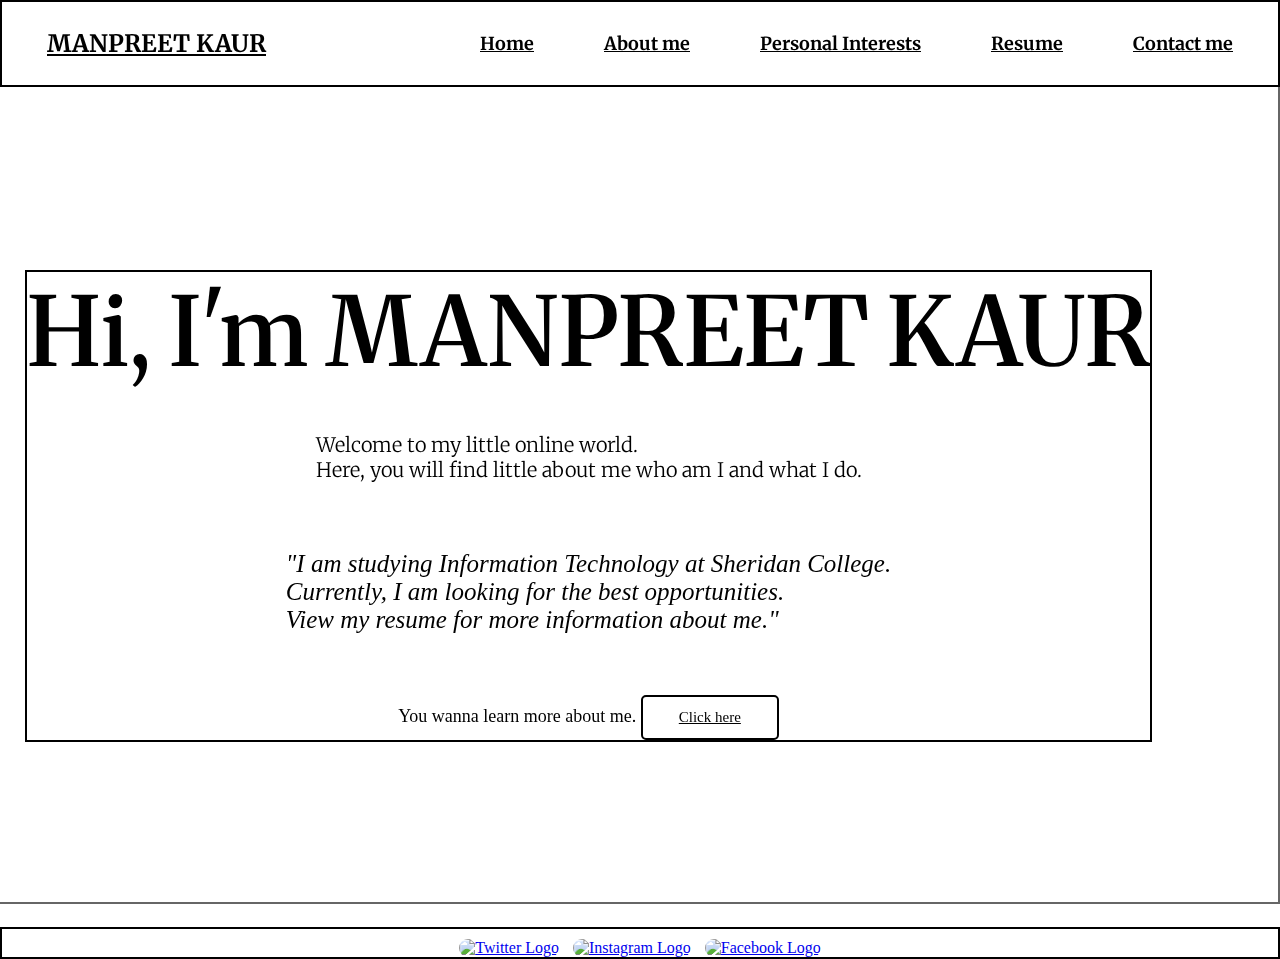
==== index.html @ 84c963c9 "Add files via upload" ====
<!DOCTYPE html>
<html lang="en">
<head>
    <title>Personal Website</title>
    <link rel="stylesheet" href="index.css">
    <style>
      @import url('https://fonts.googleapis.com/css2?family=Merriweather:wght@300&display=swap');
      </style>
</head>
<!--
  Name: Manpreet Kaur
  Purpose: The purpose of this website to give little idea about me and personal interest. I also create this one to polish my technical skills and language knowledge.
-->
<body>
    <nav class="navigation">
      <div class='logo'><a href='index.html'>MANPREET KAUR</a></div>
      <ul>
        <li><a href="index.html">Home</a></li>
        <li><a href="about.html">About me</a></li>
        <li><a href="aboutme.html">Personal Interests</a></li>
        <li><a href="resume.html">Resume</a></li>
        <li><a href="contact.html">Contact me</a></li>
      </ul>
    </nav>
    <section id="page" class="page">
        <div class="home">
           <div class="txt1">Hi, I'm MANPREET KAUR</div>
           <div class="txt2">Welcome to my little online world.<br>
          Here, you will find little about me who am I and what I do.</div>
           <p class="pp">
             <br>"I am studying Information Technology at Sheridan College.<br>                                 
             Currently, I am looking for the best opportunities. 
             <br> View my resume for more information about me."
            </p>
            <p id="starthere"><br>
              You wanna learn more about me. <a href="about.html">Click here</a>
            </p>
        </div>
    </section>
    <footer class="footer">
      <div class="social-wrapper">
        <ul>
          <li>
            <a href="https://twitter.com/?lang=en" target="_blank">
              <img src="Twitterlogo.png" alt="Twitter Logo" class="twitter-icon"></a>
          </li>
          <li>
            <a href="https://www.instagram.com/" target="_blank">
              <img src="instagram.jpg" alt="Instagram Logo" class="instagram-icon"></a>
          </li>
          
          <li>
            <a href="https://www.facebook.com/" target="_blank">
              <img src="facebook.png" alt="Facebook Logo" class="facebook-icon"></a>
            </li>
        </ul>
      </div>
    
      
    </footer>
</body>
</html>
---- index.css ----
*{
    margin:0px;
    padding:0px;
    box-sizing: border-box;
}
.navigation{
    display:flex;
    justify-content: space-between;
    align-items: center;
    position: sticky;
    top: 0;
    background: url(img9.jpg);
    font-family: 'Merriweather', serif;
    border: 2px solid black; ;
}
.page .home .txt2 {
    font-size: 20px;
    color: black;
    font-family: 'Merriweather', serif;
    justify-content: center;
    margin: 40px 0px;
    font-weight: 300;
}
.page .home .txt1{
    font-size: 6rem;
    font-weight: 600;
    color: black;
    font-family: 'Merriweather', serif;
    justify-content: center;
}
.navigation ul{
    display:flex;
    list-style-type: none;
    margin: 30px 10px;  
}
.navigation ul li{
    text-decoration-color:black;
    font-weight: bold;
    font-size: large;
}
.navigation ul li a{
    color: black;
    padding: 15px 35px;
}
.navigation ul li a:hover {
    background-color: black;
    color:orange;
}
.navigation .logo a{
    font-size: x-large;
    font-weight: bold;
    color: black;
    padding: 15px 35px;
    margin: 30px 10px; 
    font-family:'Merriweather', serif;
    font-style:inherit;

}
.navigation .logo a:hover{
    background-color: black;
    color:orange;
}
.page {
    display: flex;
    flex-direction: column;
    height: 840px;
    justify-content: center;

}
.page::before{
    content:"";
    position: absolute;
    top: 0;
    right: 0;
    border: 2px solid black;
    background: url(img4.jpg);
    background-repeat: no-repeat center center/cover;
    height: 900px;
    width:100%;
    z-index: -1;
    opacity: .6;
}
.pp{
    font-size: 25px;
    font-weight:500;
    font-style: italic;
    color: black;
}
.home{
    display: flex;
    flex-direction: column;
    border: 2px solid black;
    align-items: center;
    position:absolute;
    top: 30%;
    right: 10%;
}
#starthere{
    font-size: 25px;
    font-weight:lighter;
    color: black;
}
#starthere a {
    display: inline-block;
    background: transparent;
    font-size: 15px;
    padding: 12px 36px;
    margin-top: 20px;
    border-radius: 5px;
    border: 2px solid black;
    transition: all 0.3s ease;
    color:black;
}
#starthere a:hover{
    background-color:black;
    color: orange;
}
/*about section*/
#about{
    display: flex;
    flex-direction: column;
    box-sizing: border-box;
    padding: 20px;
    margin-bottom: 50px;
    background: url(img9.jpg);
    background-repeat: no-repeat center center/cover;
}
#img1{
    display: flex;
}
#img1 img{
    width: 600px;
    height: 550px;
}
#I_about{
    display:flex;
    flex-direction: column;
    text-align: justify;
    padding: 15px;
}
#I_about h2{
    font-size: 2rem;
    margin-bottom: 20px;
}
#starthere{
    margin-top: 20px;
    font-size: large;
}
#I_about ul{
    list-style-type: none;
    margin: 30px 10px;  
}
#I_about ul li{
    text-decoration-color:black;
    font-weight: bold;
    font-size: large;
}
#I_about ul li a{
    padding: 15px 35px;
}
#I_about ul li a:link{
    color: red;
}
#I_about ul li a:visited{
    color:green;
}
#I_about ul li a:hover{
    color: black;
}
#I_about ul li a:active{
    color:blue;
}
.aboutme{
    background: url(img9.jpg);
    width: 100%;
    height:900px;
}
.aboutme table{
    border-collapse:collapse;
    width: 100%;
    margin-top: 30px;
}
.aboutme td,th{
    border: 2px solid black;
    text-align:center;
    padding: 10px;
    font-size:larger
}
.aboutme tr{
    font-size: medium;
}
#pp1{
    color: black;
    font-size:x-large;
    font-style: italic;
    font-weight: 300;
}
.twitter-icon,
.facebook-icon,
.instagram-icon{
    margin-top: .625em;
    width: 40px;
    height: 40px;
    border-radius: 25px;
}
 .social-wrapper {
    text-align: center;
}
.social-wrapper ul li {
    display: inline;
    margin: 0 5px;
}
.footer{
    border: 2px solid black;
    margin-top: 0;
}
.contact{
    background: url(img9.jpg);
    justify-content: center;
    text-align: center;
    margin-top: 0;
    margin-bottom: 10%;
}
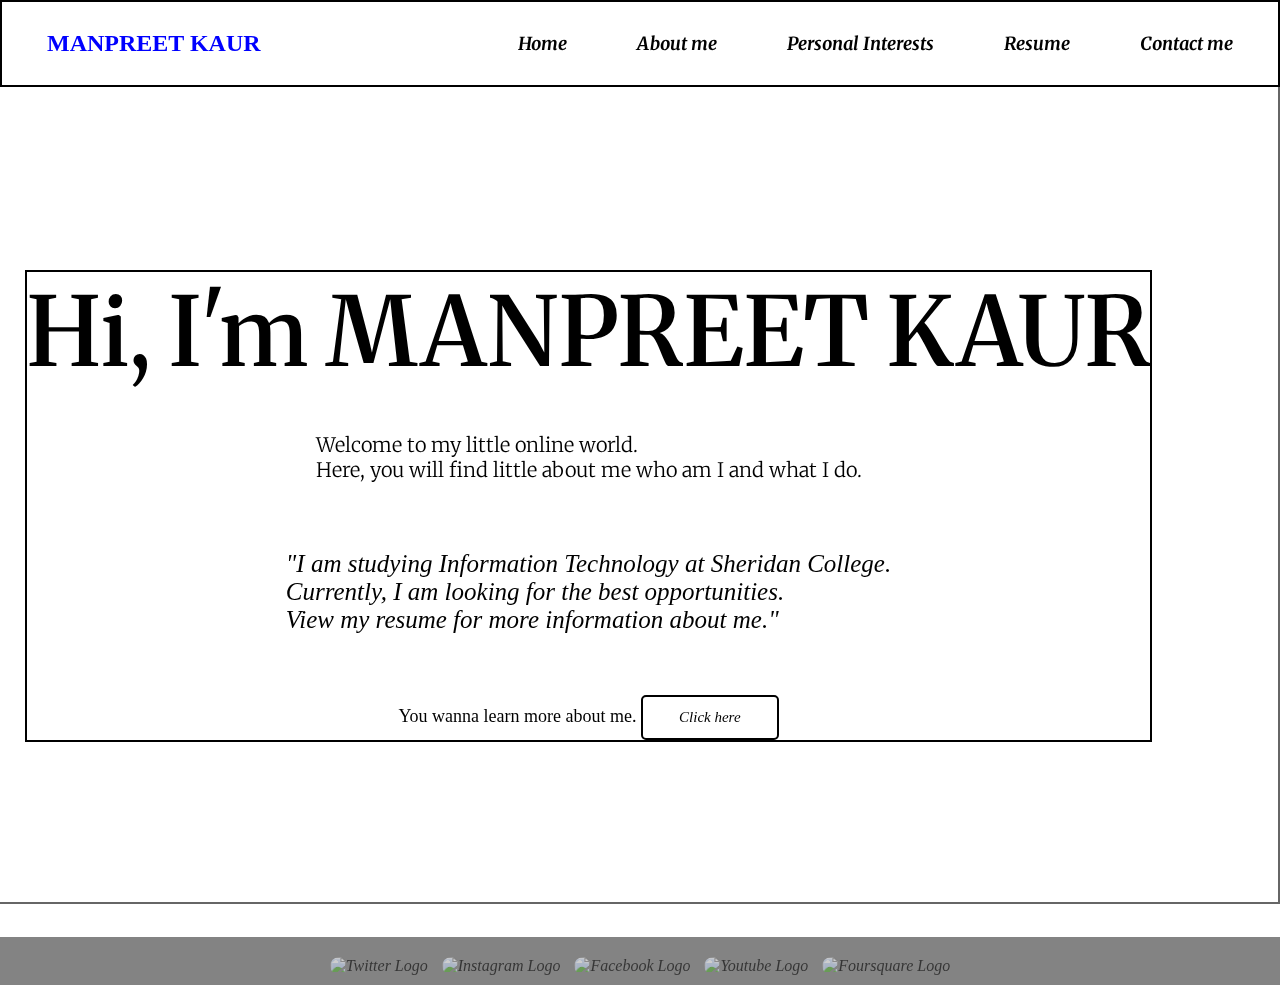
==== commit 0c0c7c8f: "newone" ====
--- a/index.html
+++ b/index.html
@@ -7,10 +7,6 @@
       @import url('https://fonts.googleapis.com/css2?family=Merriweather:wght@300&display=swap');
       </style>
 </head>
-<!--
-  Name: Manpreet Kaur
-  Purpose: The purpose of this website to give little idea about me and personal interest. I also create this one to polish my technical skills and language knowledge.
--->
 <body>
     <nav class="navigation">
       <div class='logo'><a href='index.html'>MANPREET KAUR</a></div>
@@ -36,23 +32,33 @@
               You wanna learn more about me. <a href="about.html">Click here</a>
             </p>
         </div>
+        
     </section>
-    <footer class="footer">
+    <footer id="colophon" class="site-footer" role="contentinfo">
       <div class="social-wrapper">
         <ul>
           <li>
-            <a href="https://twitter.com/?lang=en" target="_blank">
-              <img src="Twitterlogo.png" alt="Twitter Logo" class="twitter-icon"></a>
+            <a href="#" target="_blank">
+              <img src="https://cdn1.iconfinder.com/data/icons/logotypes/32/twitter-128.png" alt="Twitter Logo" class="twitter-icon"></a>
           </li>
           <li>
-            <a href="https://www.instagram.com/" target="_blank">
-              <img src="instagram.jpg" alt="Instagram Logo" class="instagram-icon"></a>
+            <a href="#" target="_blank">
+              <img src="https://www.mchenryvillage.com/images/instagram-icon.png" alt="Instagram Logo" class="instagram-icon"></a>
           </li>
           
           <li>
             <a href="https://www.facebook.com/" target="_blank">
-              <img src="facebook.png" alt="Facebook Logo" class="facebook-icon"></a>
-            </li>
+              <img src="http://www.iconarchive.com/download/i54037/danleech/simple/facebook.ico" alt="Facebook Logo" class="facebook-icon"></a>
+          </li>
+        
+          <li>
+            <a href="#" target="_blank">
+              <img src="https://lh3.googleusercontent.com/j_RwVcM9d47aBDW5DS1VkdxUYCkDUCB6wZglv4x-9SmsxO0VaFs7Csh-FmKRCWz9r_Ef=w170" alt="Youtube Logo" class="youtube-icon"></a>
+          </li>
+          <li>
+            <a href="#" target="_blank">
+              <img src="http://www.iconarchive.com/download/i94258/designbolts/vector-foursquare/Foursquare-2.ico" alt="Foursquare Logo" class="foursquare-icon"></a>
+          </li>
         </ul>
       </div>
     
--- a/index.css
+++ b/index.css
@@ -195,29 +195,205 @@
     font-style: italic;
     font-weight: 300;
 }
+.site-footer {
+    background-color: #838383;
+    text-align: center;
+    margin: 10px 0;
+    padding: 10px 0;
+}
+  
+#social-wrapper {
+    text-align: center;
+}
+  
+  /*Social Media Icons*/
+.social-wrapper {
+    text-align: center;
+}
+  
+.social-wrapper ul li {
+    display: inline;
+    margin: 0 5px;
+}
+  
 .twitter-icon,
 .facebook-icon,
-.instagram-icon{
+.instagram-icon,
+.linkedin-icon,
+.youtube-icon,
+.foursquare-icon{
     margin-top: .625em;
     width: 40px;
     height: 40px;
+    opacity: .6;
+    filter: alpha(opacity=60); 
     border-radius: 25px;
 }
- .social-wrapper {
+  
+.twitter-icon:hover,
+.facebook-icon:hover,
+.instagram-icon:hover,
+.linkedin-icon:hover,
+.youtube-icon:hover,
+.foursquare-icon:hover {
+    opacity: 1.0;
+    filter: alpha(opacity=100);
+  }
+.footer-nav p {
     text-align: center;
-}
-.social-wrapper ul li {
-    display: inline;
-    margin: 0 5px;
-}
-.footer{
-    border: 2px solid black;
-    margin-top: 0;
-}
-.contact{
-    background: url(img9.jpg);
-    justify-content: center;
-    text-align: center;
-    margin-top: 0;
-    margin-bottom: 10%;
+  }
+.container {
+    max-width: 700px;   
+    background: #fff;
+    margin: 0px auto 0px; 
+   border-radius: 3px;  
+ 
+}
+  
+.header {
+    margin-bottom: 30px;
+}
+.full-name {
+      font-size: 40px;
+      text-transform: uppercase;
+      margin-bottom: 5px;
+}
+    
+.first-name {
+      font-weight: 700;
+}
+    
+.last-name {
+      font-weight: 300;
+}
+    
+.contact-info {
+      margin-bottom: 20px;
+}
+    
+.email ,
+.phone {
+      color: #999;
+      font-weight: 300;
+} 
+    
+.separator {
+      height: 10px;
+      display: inline-block;
+      border-left: 2px solid #999;
+      margin: 0px 10px;
+}
+    
+.position {
+      font-weight: bold;
+      display: inline-block;
+      margin-right: 10px;
+      text-decoration: underline;
+}
+.details {
+    line-height: 20px;
+}
+.section {
+      margin-bottom: 40px;  
+}
+    
+.section:last-of-type {
+      margin-bottom: 0px;  
+}
+    
+.section__title {
+      letter-spacing: 2px;
+      color: black;
+      font-weight: bold;
+      margin-bottom: 10px;
+      text-transform: uppercase;
+}
+    
+.section__list-item {
+      margin-bottom: 40px;
+}
+    
+.section__list-item:last-of-type {
+      margin-bottom: 0;
+}
+    
+.left ,
+.right {
+      vertical-align: top;
+      display: inline-block;
+}
+    
+.left {
+      width: 60%;    
+}
+    
+.right {
+      text-align: right;
+      width: 39%;    
+}
+    
+.name {
+      font-weight: bold;
+}
+    
+a {
+      text-decoration: none;
+      color: #000;
+      font-style: italic;
+}
+    
+a:hover {
+      text-decoration: underline;
+      color: #000;
+}
+      
+.skills__item {
+      margin-bottom: 10px;  
+}
+.skills__item .right {
+    display: none;
+}
+label {
+    display: inline-block;  
+    width: 20px;
+    height: 20px;
+    background: #C3DEF3;
+    border-radius: 20px;
+    margin-right: 3px;
+}
+      
+input:checked + label {
+        background: #79A9CE;
+}
+.navigation ul{
+  display:flex;
+  list-style-type: none;
+  margin: 30px 10px;  
+}
+.navigation ul li{
+  text-decoration-color:black;
+  font-weight: bold;
+  font-size: large;
+}
+.navigation ul li a{
+  color: black;
+  padding: 15px 35px;
+}
+.navigation ul li a:hover {
+  background-color: black;
+  color:pink;
+}
+.navigation .logo a{
+  font-size: x-large;
+  font-weight: bold;
+  color: blue;
+  padding: 15px 35px;
+  margin: 30px 10px; 
+  font-family:Georgia, 'Times New Roman', Times, serif;
+  font-style:inherit;
+
+}
+.navigation .logo a:hover{
+  background-color: white;
+  color:pink;
 }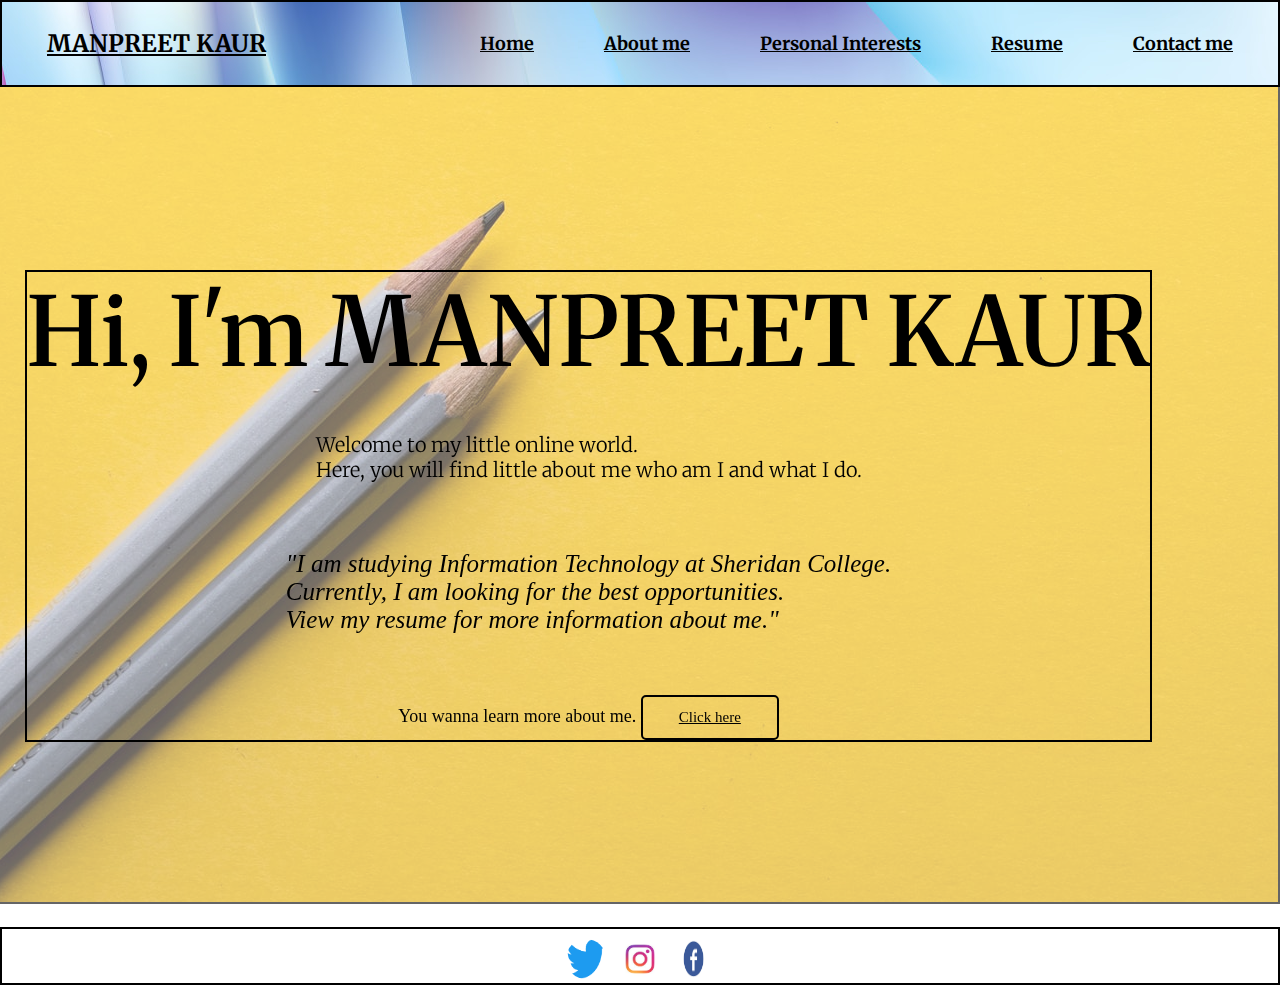
==== commit 34853289: "updated" ====
--- a/index.html
+++ b/index.html
@@ -7,6 +7,10 @@
       @import url('https://fonts.googleapis.com/css2?family=Merriweather:wght@300&display=swap');
       </style>
 </head>
+<!--
+  Name: Manpreet Kaur
+  Purpose: The purpose of this website to give little idea about me and personal interest. I also create this one to polish my technical skills and language knowledge.
+-->
 <body>
     <nav class="navigation">
       <div class='logo'><a href='index.html'>MANPREET KAUR</a></div>
@@ -32,33 +36,23 @@
               You wanna learn more about me. <a href="about.html">Click here</a>
             </p>
         </div>
-        
     </section>
-    <footer id="colophon" class="site-footer" role="contentinfo">
+    <footer class="footer">
       <div class="social-wrapper">
         <ul>
           <li>
-            <a href="#" target="_blank">
-              <img src="https://cdn1.iconfinder.com/data/icons/logotypes/32/twitter-128.png" alt="Twitter Logo" class="twitter-icon"></a>
+            <a href="https://twitter.com/?lang=en" target="_blank">
+              <img src="Twitterlogo.png" alt="Twitter Logo" class="twitter-icon"></a>
           </li>
           <li>
-            <a href="#" target="_blank">
-              <img src="https://www.mchenryvillage.com/images/instagram-icon.png" alt="Instagram Logo" class="instagram-icon"></a>
+            <a href="https://www.instagram.com/" target="_blank">
+              <img src="instagram.jpg" alt="Instagram Logo" class="instagram-icon"></a>
           </li>
           
           <li>
             <a href="https://www.facebook.com/" target="_blank">
-              <img src="http://www.iconarchive.com/download/i54037/danleech/simple/facebook.ico" alt="Facebook Logo" class="facebook-icon"></a>
-          </li>
-        
-          <li>
-            <a href="#" target="_blank">
-              <img src="https://lh3.googleusercontent.com/j_RwVcM9d47aBDW5DS1VkdxUYCkDUCB6wZglv4x-9SmsxO0VaFs7Csh-FmKRCWz9r_Ef=w170" alt="Youtube Logo" class="youtube-icon"></a>
-          </li>
-          <li>
-            <a href="#" target="_blank">
-              <img src="http://www.iconarchive.com/download/i94258/designbolts/vector-foursquare/Foursquare-2.ico" alt="Foursquare Logo" class="foursquare-icon"></a>
-          </li>
+              <img src="facebook.png" alt="Facebook Logo" class="facebook-icon"></a>
+            </li>
         </ul>
       </div>
     
--- a/index.css
+++ b/index.css
@@ -195,205 +195,29 @@
     font-style: italic;
     font-weight: 300;
 }
-.site-footer {
-    background-color: #838383;
+.twitter-icon,
+.facebook-icon,
+.instagram-icon{
+    margin-top: .625em;
+    width: 40px;
+    height: 40px;
+    border-radius: 25px;
+}
+ .social-wrapper {
     text-align: center;
-    margin: 10px 0;
-    padding: 10px 0;
-}
-  
-#social-wrapper {
-    text-align: center;
-}
-  
-  /*Social Media Icons*/
-.social-wrapper {
-    text-align: center;
-}
-  
+}
 .social-wrapper ul li {
     display: inline;
     margin: 0 5px;
 }
-  
-.twitter-icon,
-.facebook-icon,
-.instagram-icon,
-.linkedin-icon,
-.youtube-icon,
-.foursquare-icon{
-    margin-top: .625em;
-    width: 40px;
-    height: 40px;
-    opacity: .6;
-    filter: alpha(opacity=60); 
-    border-radius: 25px;
-}
-  
-.twitter-icon:hover,
-.facebook-icon:hover,
-.instagram-icon:hover,
-.linkedin-icon:hover,
-.youtube-icon:hover,
-.foursquare-icon:hover {
-    opacity: 1.0;
-    filter: alpha(opacity=100);
-  }
-.footer-nav p {
+.footer{
+    border: 2px solid black;
+    margin-top: 0;
+}
+.contact{
+    background: url(img9.jpg);
+    justify-content: center;
     text-align: center;
-  }
-.container {
-    max-width: 700px;   
-    background: #fff;
-    margin: 0px auto 0px; 
-   border-radius: 3px;  
- 
-}
-  
-.header {
-    margin-bottom: 30px;
-}
-.full-name {
-      font-size: 40px;
-      text-transform: uppercase;
-      margin-bottom: 5px;
-}
-    
-.first-name {
-      font-weight: 700;
-}
-    
-.last-name {
-      font-weight: 300;
-}
-    
-.contact-info {
-      margin-bottom: 20px;
-}
-    
-.email ,
-.phone {
-      color: #999;
-      font-weight: 300;
-} 
-    
-.separator {
-      height: 10px;
-      display: inline-block;
-      border-left: 2px solid #999;
-      margin: 0px 10px;
-}
-    
-.position {
-      font-weight: bold;
-      display: inline-block;
-      margin-right: 10px;
-      text-decoration: underline;
-}
-.details {
-    line-height: 20px;
-}
-.section {
-      margin-bottom: 40px;  
-}
-    
-.section:last-of-type {
-      margin-bottom: 0px;  
-}
-    
-.section__title {
-      letter-spacing: 2px;
-      color: black;
-      font-weight: bold;
-      margin-bottom: 10px;
-      text-transform: uppercase;
-}
-    
-.section__list-item {
-      margin-bottom: 40px;
-}
-    
-.section__list-item:last-of-type {
-      margin-bottom: 0;
-}
-    
-.left ,
-.right {
-      vertical-align: top;
-      display: inline-block;
-}
-    
-.left {
-      width: 60%;    
-}
-    
-.right {
-      text-align: right;
-      width: 39%;    
-}
-    
-.name {
-      font-weight: bold;
-}
-    
-a {
-      text-decoration: none;
-      color: #000;
-      font-style: italic;
-}
-    
-a:hover {
-      text-decoration: underline;
-      color: #000;
-}
-      
-.skills__item {
-      margin-bottom: 10px;  
-}
-.skills__item .right {
-    display: none;
-}
-label {
-    display: inline-block;  
-    width: 20px;
-    height: 20px;
-    background: #C3DEF3;
-    border-radius: 20px;
-    margin-right: 3px;
-}
-      
-input:checked + label {
-        background: #79A9CE;
-}
-.navigation ul{
-  display:flex;
-  list-style-type: none;
-  margin: 30px 10px;  
-}
-.navigation ul li{
-  text-decoration-color:black;
-  font-weight: bold;
-  font-size: large;
-}
-.navigation ul li a{
-  color: black;
-  padding: 15px 35px;
-}
-.navigation ul li a:hover {
-  background-color: black;
-  color:pink;
-}
-.navigation .logo a{
-  font-size: x-large;
-  font-weight: bold;
-  color: blue;
-  padding: 15px 35px;
-  margin: 30px 10px; 
-  font-family:Georgia, 'Times New Roman', Times, serif;
-  font-style:inherit;
-
-}
-.navigation .logo a:hover{
-  background-color: white;
-  color:pink;
+    margin-top: 0;
+    margin-bottom: 10%;
 }